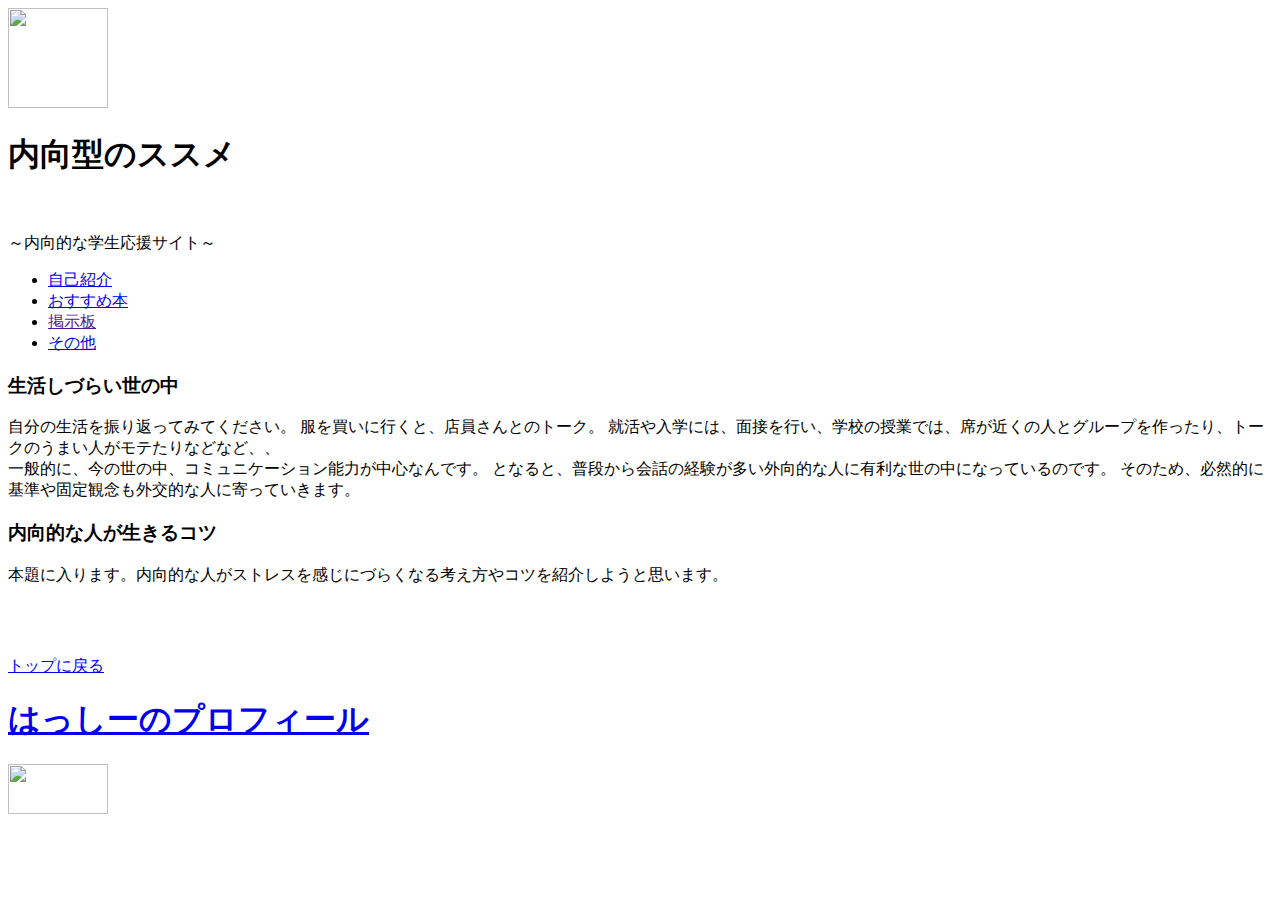
==== life-tips.html @ 76518162 "Add files via upload" ====
<!doctype html>

<html lang="ja">

  <head>
    <meta cherset="UTF-8">
    <title>内向型のススメ</title>
    <link rel="stylesheet" type="text/css" href="../css/style2.css">
    <link rel="stylesheet" type="text/css" href="../css/style1.css">
    <link rel="icon" type="img/ico" href="../icon/は一と.ico">
  </head>  

  <body>
    <header>
      <div class="main-title">
        <div class="hato"><img src="../img/hato.jpg" width="100px" height="100px" >
        </div>
        <div class="title-letter">
          <div class="title-left"> 
            <h1>内向型のススメ</h1>
          </div>
          <div class="title-right">
            <br>
            <p>～内向的な学生応援サイト～</p>
          </div>
        </div>
      </div>
      <div class="containar-field">
        <div class="menyu">
            <div class="row">
            <nav>
              <ul class="content">
                <li class="self-introduction"><a href="myprofile.html">自己紹介</a></li>
                <li class="school-life"><a href="life-tips.html">おすすめ本</a></li>
                <li class="study"><a href="">掲示板</a></li>
                <li class="other"><a href="other.html">その他</a></li>    
              </ul>
          </nav>
        </div> 
      </div>   
    </header>

    <div class="kotu-title">
      <h3>生活しづらい世の中</h3>
    </div>
    <div class="kotu-content">
      <p>
      自分の生活を振り返ってみてください。
      服を買いに行くと、店員さんとのトーク。
      就活や入学には、面接を行い、学校の授業では、席が近くの人とグループを作ったり、トークのうまい人がモテたりなどなど、、<br>
      一般的に、今の世の中、コミュニケーション能力が中心なんです。
      となると、普段から会話の経験が多い外向的な人に有利な世の中になっているのです。
      そのため、必然的に基準や固定観念も外交的な人に寄っていきます。
      </p>
    </div> 
    <div class="kotu-title">
      <h3>内向的な人が生きるコツ</h3>
    </div>
    <div class="kotu-content">
      <p>本題に入ります。内向的な人がストレスを感じにづらくなる考え方やコツを紹介しようと思います。
      </p>

      <li>

      </li>
      <li>

      </li> 
      <li>

      </li>
     

    </div>

    <div id ="retrun">
      <a href="life-tips.html">トップに戻る</a>
    </div>

    <footer class ="introduce">
      </p><a href ="myprofile.html"><h1 id="midasi_1">はっしーのプロフィール</h1></a>
      <img src="../img/ice.jpg" width="100" height="50"> 
    </footer>
  </body>

</html>
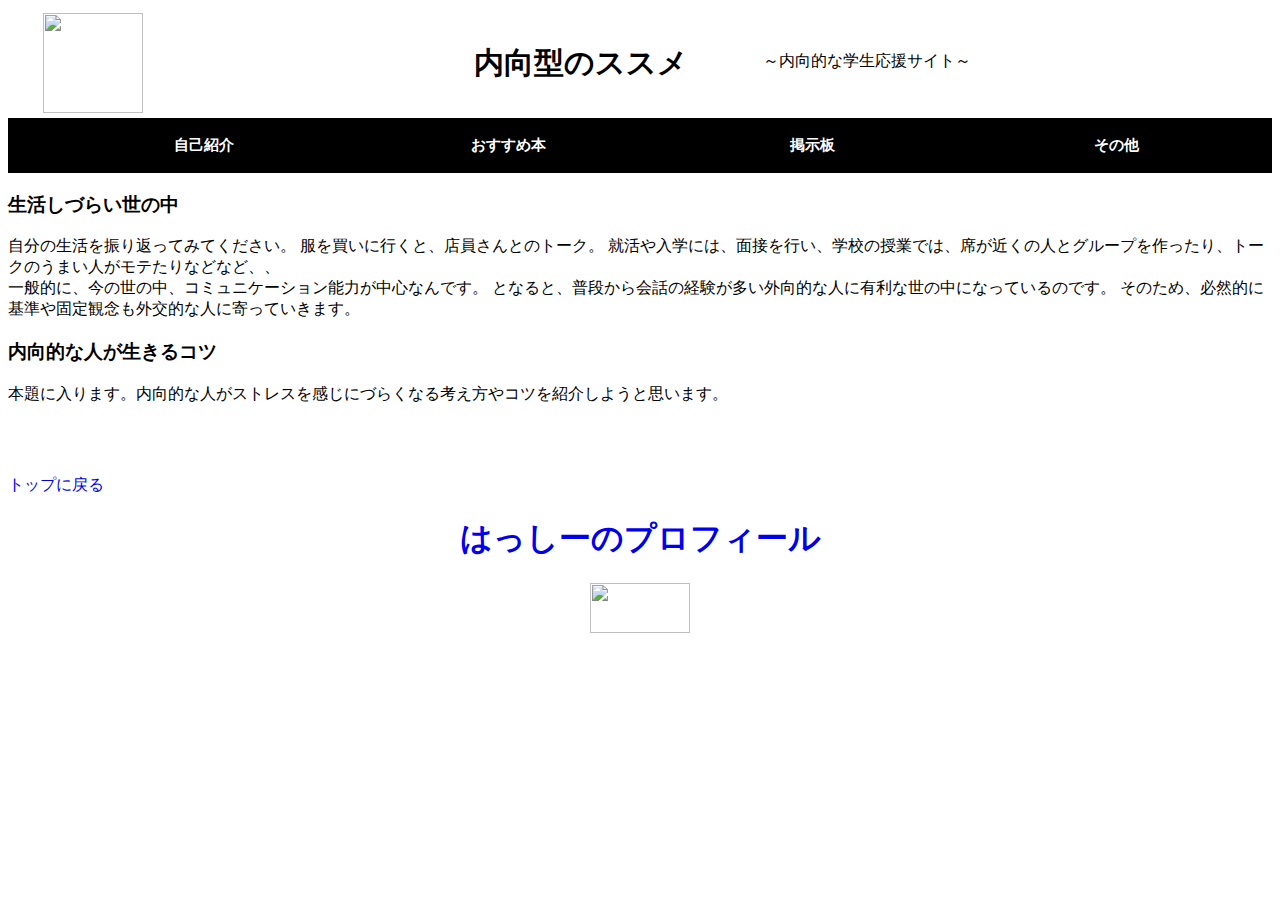
==== commit 61259747: "Update life-tips.html" ====
--- a/life-tips.html
+++ b/life-tips.html
@@ -5,9 +5,9 @@
   <head>
     <meta cherset="UTF-8">
     <title>内向型のススメ</title>
-    <link rel="stylesheet" type="text/css" href="../css/style2.css">
-    <link rel="stylesheet" type="text/css" href="../css/style1.css">
-    <link rel="icon" type="img/ico" href="../icon/は一と.ico">
+    <link rel="stylesheet" type="text/css" href="style2.css">
+    <link rel="stylesheet" type="text/css" href="style1.css">
+    <link rel="icon" type="img/ico" href="は一と.ico">
   </head>  
 
   <body>
@@ -79,8 +79,8 @@
 
     <footer class ="introduce">
       </p><a href ="myprofile.html"><h1 id="midasi_1">はっしーのプロフィール</h1></a>
-      <img src="../img/ice.jpg" width="100" height="50"> 
+      <img src="img/ice.jpg" width="100" height="50"> 
     </footer>
   </body>
 
-</html>  +</html>  
--- a/style2.css
+++ b/style2.css
@@ -0,0 +1,76 @@
+html{
+  -webkit-text-size-adjust: 100%;
+}
+header{
+  font-family: "UD デジタル 教科書体 NK-B","UD デジタル 教科書体 NK-R",sans-serif;
+}
+/* body{
+  margin: auto;
+  padding: auto;
+}  */
+.main-title{
+  display:flex;
+  align-items: center;
+}
+.title-letter{
+  display:flex;
+  margin:auto;
+  /* margin:-15px */
+}
+.title-ridht{
+  font-size: 20px;
+  margin-top: 35px;
+}
+.title-left{
+  font-size: 15px;
+  padding: 5px;
+  margin-left: 20px;
+  margin-right: 70px;
+}
+.hato{
+  margin-left: 30px;
+  padding: 5px;
+}
+.containar-field{
+  background-color:black;
+  margin: auto;
+  padding: auto;
+}
+.row{
+  padding: 4px;
+}
+.content{
+  display: flex;
+  text-align: center;
+  justify-content: space-between;
+  margin: auto;
+}
+
+.content>li{ 
+  list-style:none;
+  color:white;
+  vertical-align: middle;
+  width: 25%;
+  font-size: 15px; 
+}
+.content >li>a{
+  display:block;
+  text-decoration: none;
+  color:white;
+  font-weight: 600;
+  padding: 14px;
+}
+.content >li> a:hover{
+  padding-top:5px;
+  background-color: gray; 
+} 
+.main-content{
+  margin-right:15px;
+  margin-left:15px;
+}
+span{
+  font-weight: 200;
+}
+#return > a:hover{
+  font-size: 15px; 
+}--- a/style1.css
+++ b/style1.css
@@ -0,0 +1,34 @@
+
+header>h1{
+  text-align: center;
+  font-family: "UD デジタル 教科書体 NK-B","UD デジタル 教科書体 NK-R",sans-serif;
+  font-size: 45px;
+}
+img{
+  display:flex;
+  margin: auto;
+}
+.photo-introduction{
+  text-align: center;
+}
+.main-content-top,.main-content-bottom{
+  margin-left:10%;
+  margin-bottom: 5%;
+  margin-top: 5%;
+}
+.back{
+  text-align: center;
+  margin-top: 20px;
+  margin-bottom: 20px;
+}
+a{
+  text-decoration: none;
+}
+.back > a:hover{
+  color: red;
+}
+footer{
+  margin-top: 20px;
+  margin-bottom: 20px;
+  text-align: center;
+}